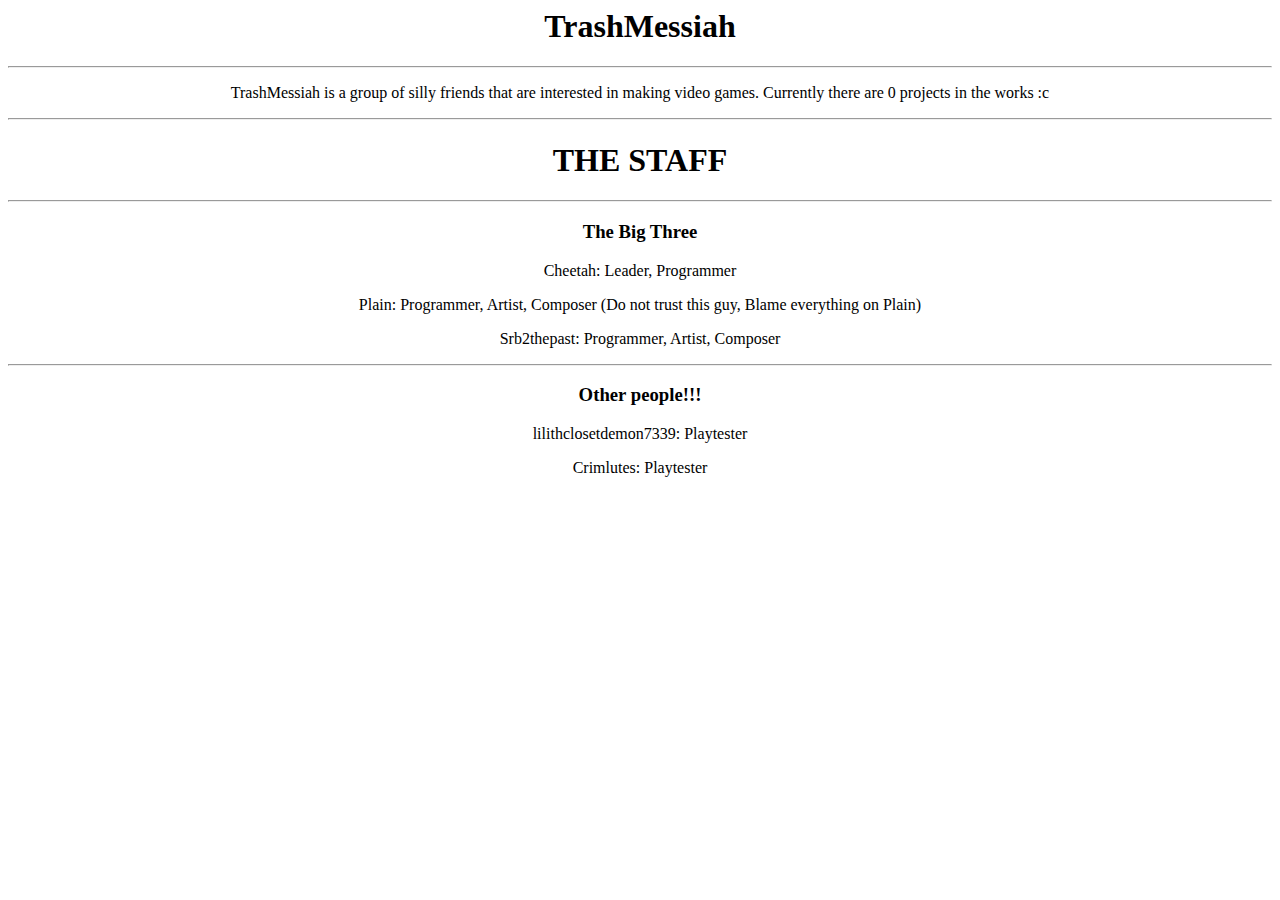
==== index.html @ aa35c26d "Add files via upload" ====
<html>
    <head>
        <title>TrashMessiah!</title>
    </head>
    <center>
        <body>
            <h1>TrashMessiah</h1>
            <hr />
            <p>
                TrashMessiah is a group of silly friends that are interested in making video games. Currently there are 0 projects in the works :c
            </p>
            <hr />
            <h1>THE STAFF</h1>
            <hr />
            <h3>The Big Three</h3>
            <p>Cheetah: Leader, Programmer</p>
            <p>Plain: Programmer, Artist, Composer (Do not trust this guy, Blame everything on Plain)</p>
            <p>Srb2thepast: Programmer, Artist, Composer</p>
            <hr />
            <h3>Other people!!!</h3>
            <p>lilithclosetdemon7339: Playtester</p>
            <p>Crimlutes: Playtester</p>
        </body>
    </center>
</html>
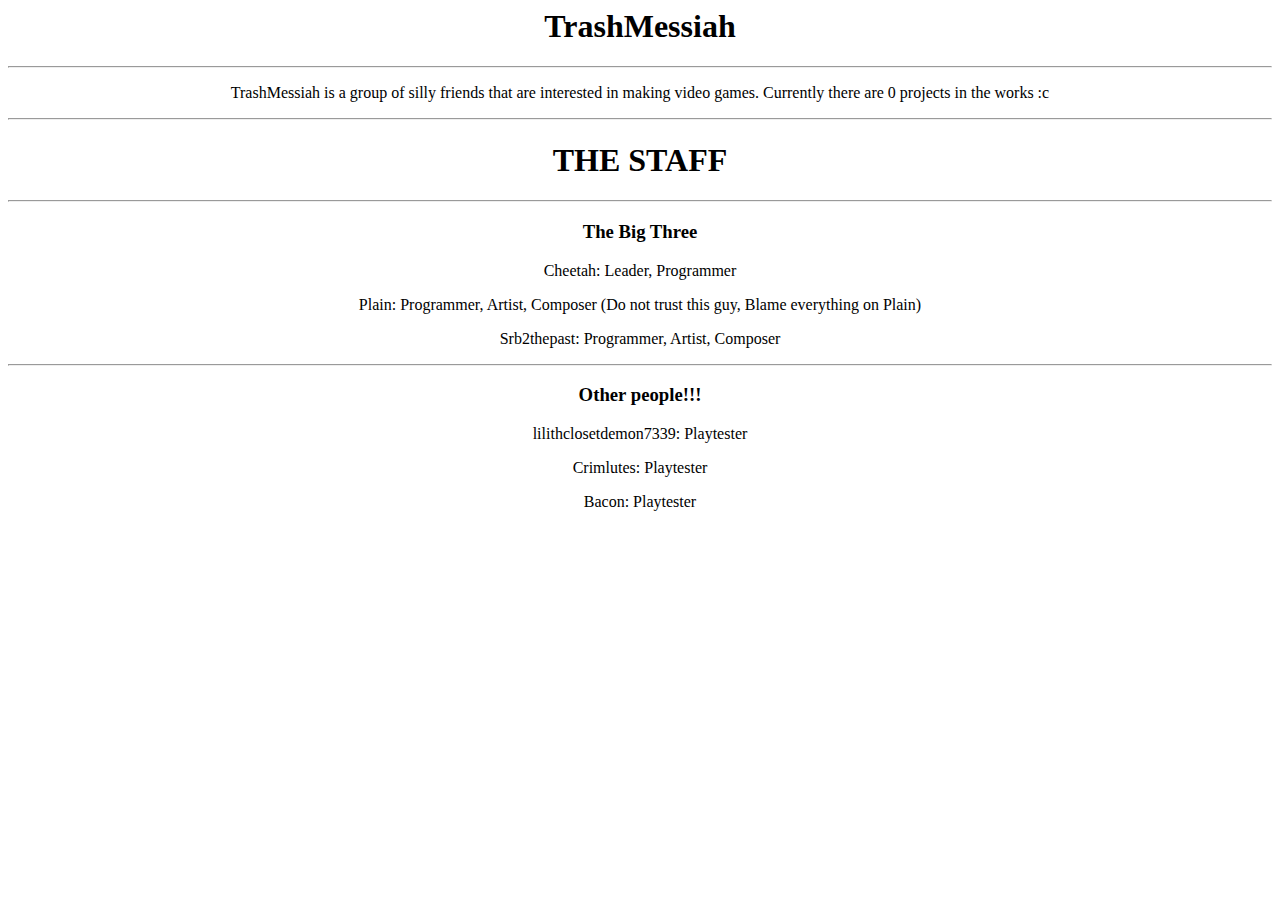
==== commit 30e73b01: "thing" ====
--- a/index.html
+++ b/index.html
@@ -1,6 +1,7 @@
 <html>
     <head>
         <title>TrashMessiah!</title>
+        <link rel="icon" type="image/png" href="mol.png"/>
     </head>
     <center>
         <body>
@@ -20,6 +21,7 @@
             <h3>Other people!!!</h3>
             <p>lilithclosetdemon7339: Playtester</p>
             <p>Crimlutes: Playtester</p>
+            <p>Bacon: Playtester</p>
         </body>
     </center>
 </html>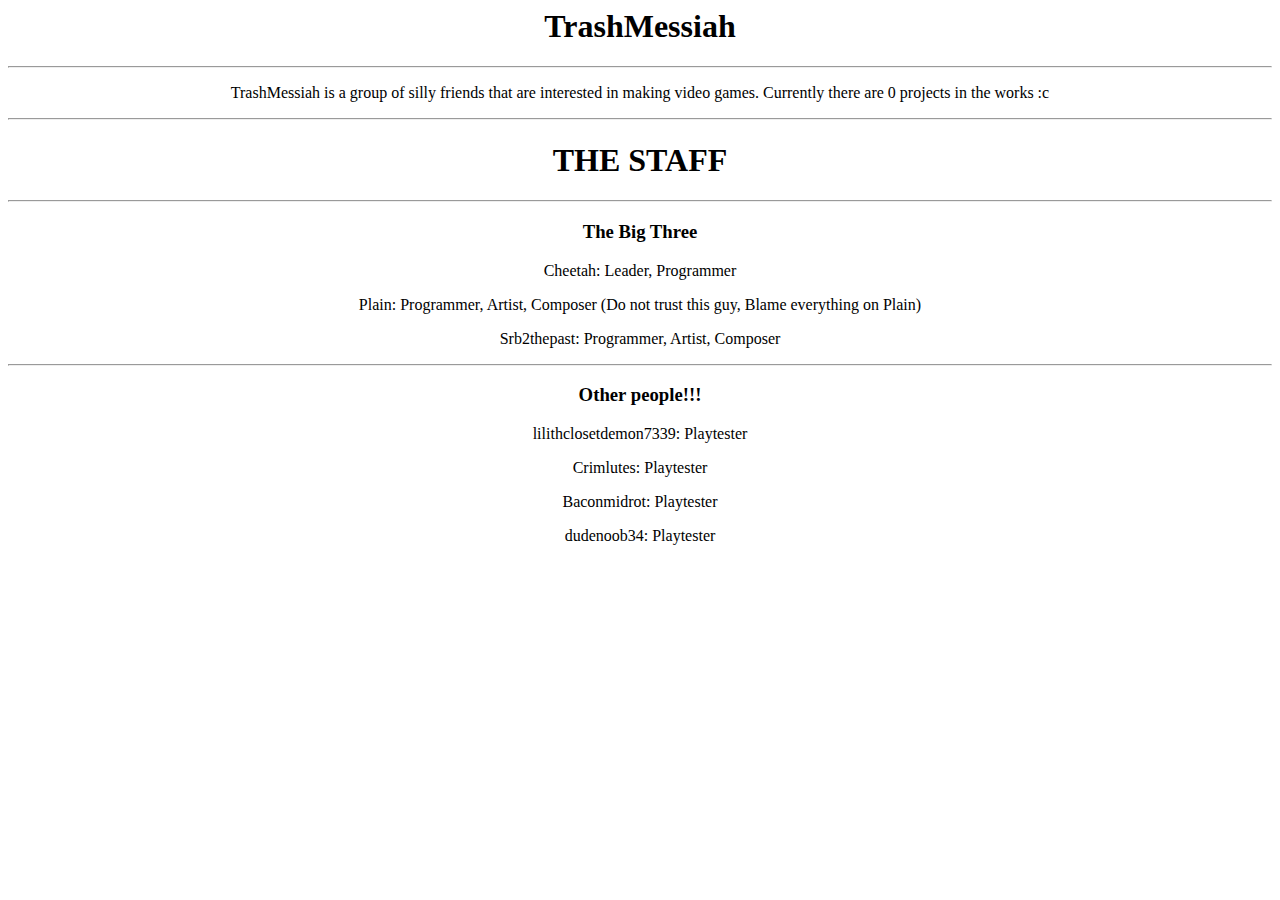
==== commit 691dc29c: "Update index.html" ====
--- a/index.html
+++ b/index.html
@@ -21,7 +21,8 @@
             <h3>Other people!!!</h3>
             <p>lilithclosetdemon7339: Playtester</p>
             <p>Crimlutes: Playtester</p>
-            <p>Bacon: Playtester</p>
+            <p>Baconmidrot: Playtester</p>
+            <p>dudenoob34: Playtester</p>
         </body>
     </center>
 </html>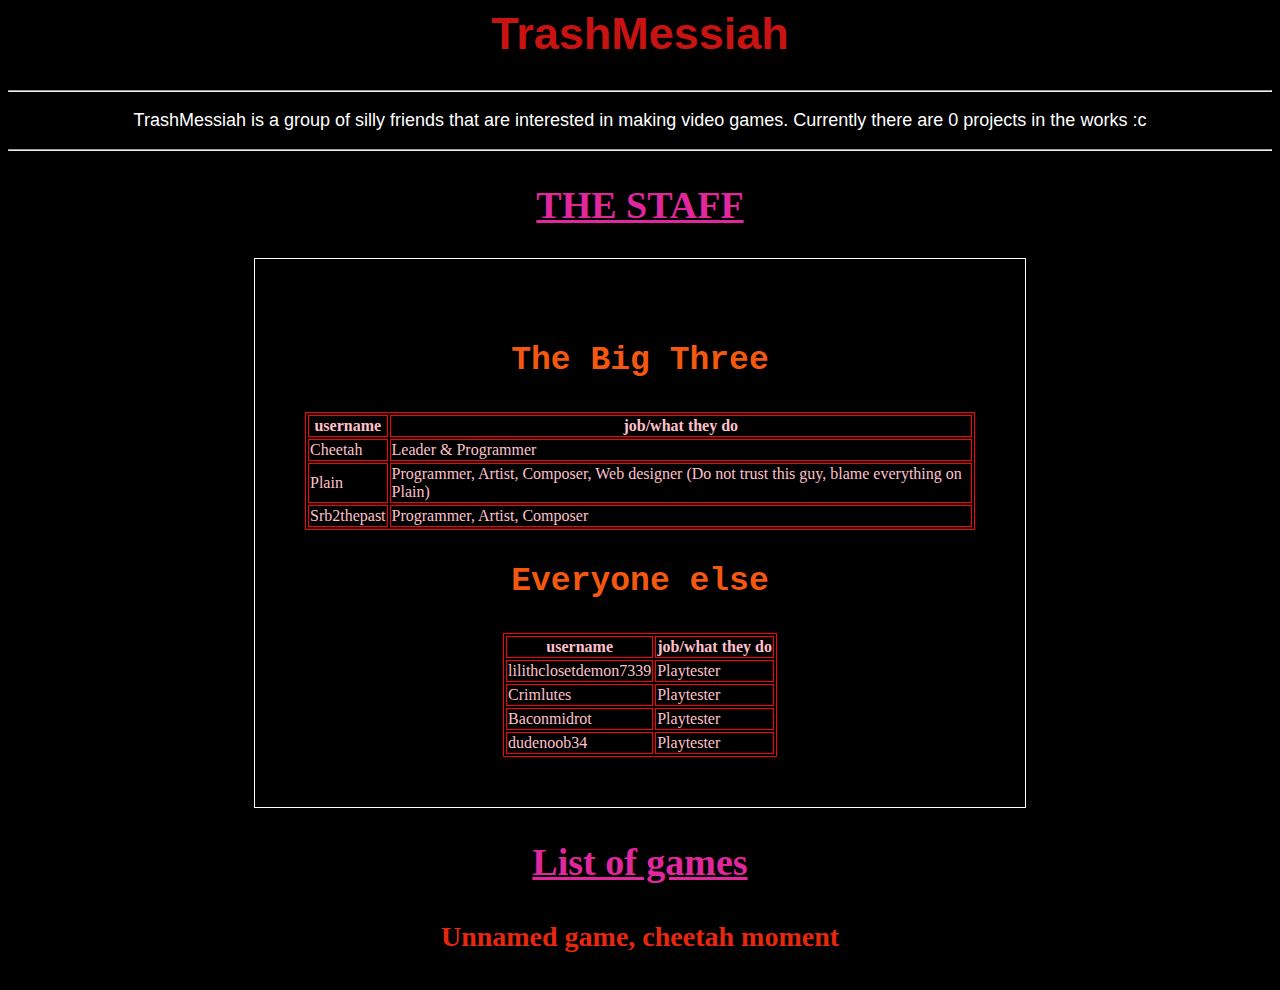
==== commit 813edfef: "m" ====
--- a/index.html
+++ b/index.html
@@ -1,6 +1,7 @@
 <html>
     <head>
         <title>TrashMessiah!</title>
+        <link rel="stylesheet" href="stylesheet.css"/>
         <link rel="icon" type="image/png" href="mol.png"/>
     </head>
     <center>
@@ -11,18 +12,56 @@
                 TrashMessiah is a group of silly friends that are interested in making video games. Currently there are 0 projects in the works :c
             </p>
             <hr />
-            <h1>THE STAFF</h1>
-            <hr />
-            <h3>The Big Three</h3>
-            <p>Cheetah: Leader, Programmer</p>
-            <p>Plain: Programmer, Artist, Composer (Do not trust this guy, Blame everything on Plain)</p>
-            <p>Srb2thepast: Programmer, Artist, Composer</p>
-            <hr />
-            <h3>Other people!!!</h3>
-            <p>lilithclosetdemon7339: Playtester</p>
-            <p>Crimlutes: Playtester</p>
-            <p>Baconmidrot: Playtester</p>
-            <p>dudenoob34: Playtester</p>
+            <h2>THE STAFF</h2>
+            <div>
+                <h3>The Big Three</h3>
+                <table>
+                    <tr>
+                        <th>username</th>
+                        <th>job/what they do</th>
+                    </tr>
+                    <tr>
+                        <td>Cheetah</td>
+                        <td>Leader & Programmer</td>
+                    </tr>
+                    <tr>
+                        <td>Plain</td>
+                        <td>Programmer, Artist, Composer, Web designer (Do not trust this guy, blame everything on Plain)</td>
+                    </tr>
+                    <tr>
+                        <td>Srb2thepast</td>
+                        <td>Programmer, Artist, Composer</td>
+                    </tr>
+                </table>
+
+                <h3>Everyone else</h3>
+                <table>
+                    <tr>
+                        <th>username</th>
+                        <th>job/what they do</th>
+                    </tr>
+                    <tr>
+                        <td>lilithclosetdemon7339</td>
+                        <td>Playtester</td>
+                    </tr>
+                    <tr>
+                        <td>Crimlutes</td>
+                        <td>Playtester</td>
+                    </tr>
+                    <tr>
+                        <td>Baconmidrot</td>
+                        <td>Playtester</td>
+                    </tr>
+                    <tr>
+                        <td>dudenoob34</td>
+                        <td>Playtester</td>
+                    </tr>
+                </table>
+            </div>
+
+            <h2>List of games</h2>
+
+            <h4>Unnamed game, cheetah moment</h4>
         </body>
     </center>
 </html>--- a/stylesheet.css
+++ b/stylesheet.css
@@ -0,0 +1,45 @@
+body {
+    background-color: black;
+}
+
+p {
+    color: white;
+    font-family: Arial, sans-serif;
+    font-size: 18px;
+}
+
+h1 {
+    font-family: Tahoma, sans-serif;
+    color: rgb(200, 19, 19);
+    font-weight: bold;
+    font-size: 45px;
+}
+
+h2 {
+    color: rgb(224, 39, 157);
+    font-size: 38px;
+    text-decoration: underline;
+}
+
+h3 {
+    font-size: 33px;
+    color: rgb(243,88,16);
+    font-family: 'Courier New', monospace;
+}
+
+h4 {
+    font-size: 28px;
+    color: rgb(231,40,14);
+}
+
+table, th, td {
+    border: 1px solid red;
+    color: pink;
+}
+
+div {
+    width: 670px;
+    border: 1px solid white;
+    padding: 50px;
+    margin: 20px;
+}
